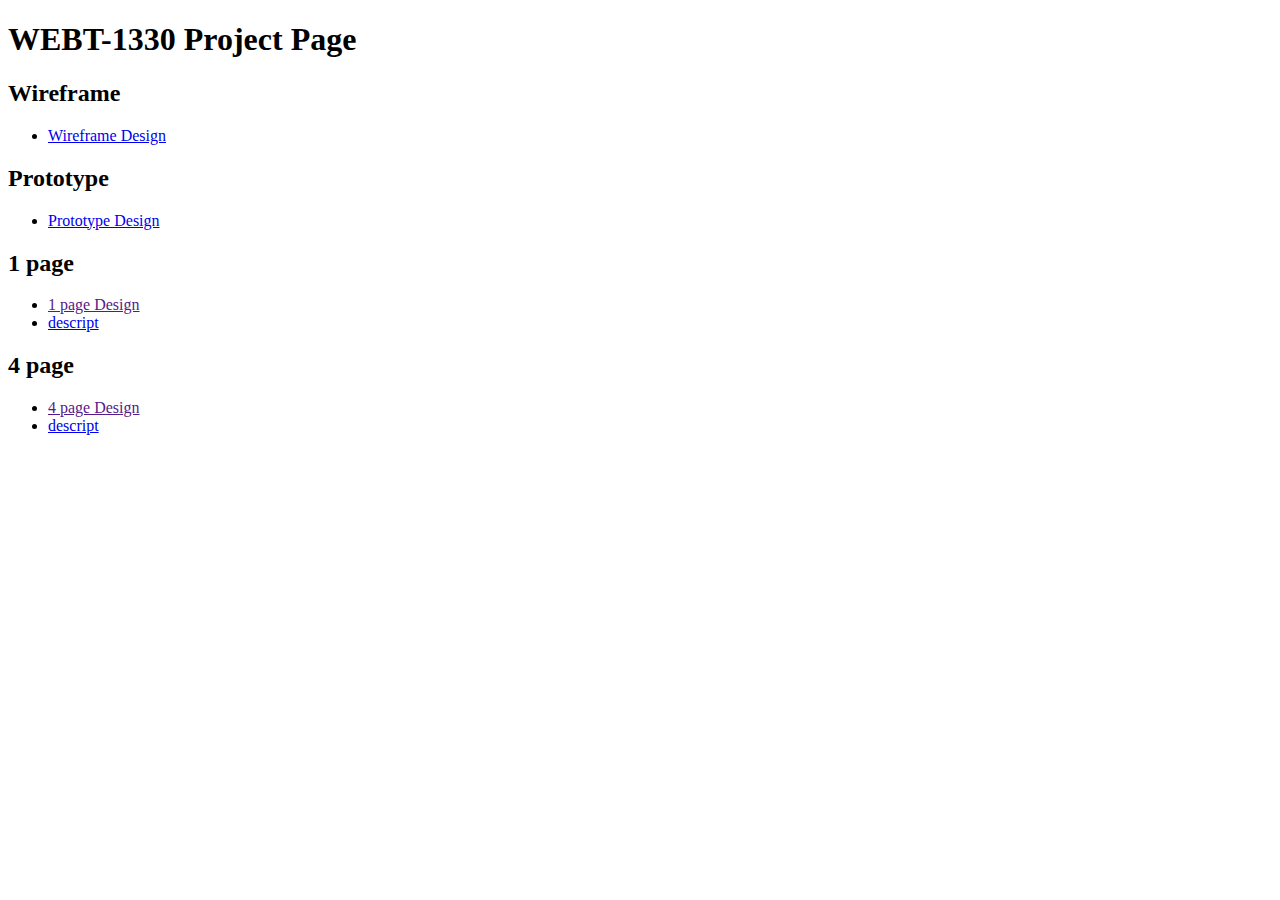
==== index.html @ ecc48e7e "Update index.html" ====
<!DOCTYPE html>
<html lang="en">

<head>
    <meta charset="UTF-8">
    <meta http-equiv="X-UA-Compatible" content="IE=edge">
    <meta name="viewport" content="width=device-width, initial-scale=1.0">
    <title>WEBT-1330 Project Page</title>
</head>

<body>
    <h1>WEBT-1330 Project Page</h1> 
    

    <h2>Wireframe</h2>
    <ul>
        <li><a href="https://www.figma.com/design/LzE3Sfrojej6yepuqAhAP5/1st-Wireframe?node-id=0-1&p=f&t=ECqfQna3Ju6eGjl6-0" target="_blank">Wireframe Design</a></li> 
    </ul>
    
    <h2>Prototype</h2>
    <ul>
        <li><a href="https://www.figma.com/design/WoFSQrHuBCnLStmVNZ8WYy/1st-Prototyping?node-id=0-1&p=f&t=iUpJXBnB74srs7uS-0" target="_blank">Prototype Design</a></li> 
    </ul>
    
    <h2>1 page</h2>
    <ul>
        <li><a href="" target="_blank">1 page Design</a></li> 
        <li><a href="/index.html" target="_blank">descript</a></li>
    </ul>
    
    <h2>4 page</h2> 
    <ul>
        <li><a href="" target="_blank">4 page Design</a></li>
        <li><a href="/index.html" target="_blank">descript</a></li>
    </ul>

</body>

</html>
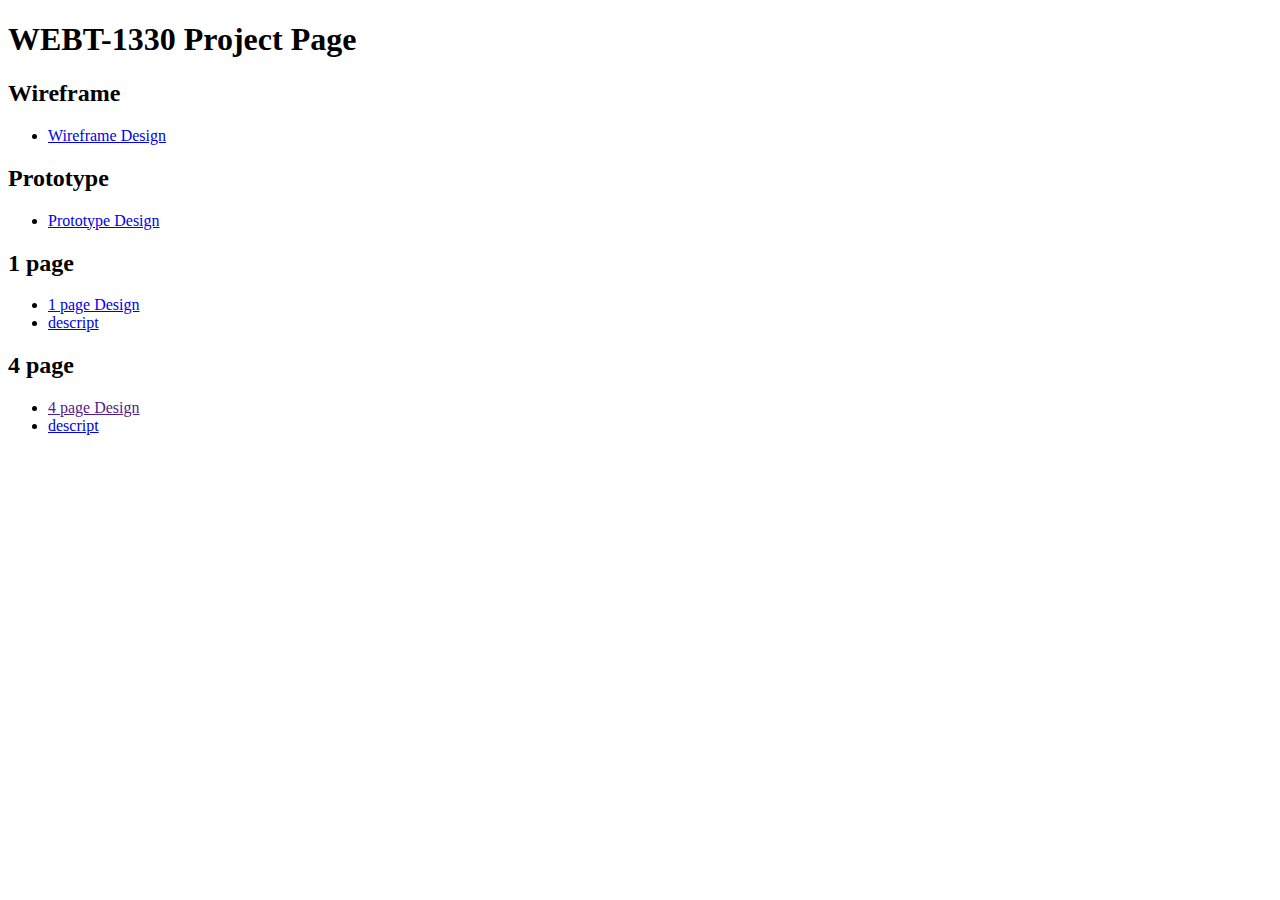
==== commit 8abf71fd: "u" ====
--- a/index.html
+++ b/index.html
@@ -24,7 +24,7 @@
     
     <h2>1 page</h2>
     <ul>
-        <li><a href="" target="_blank">1 page Design</a></li> 
+        <li><a href="https://www.figma.com/design/OUxYv4oOd1HztiSwltjSwr/1-page?node-id=0-1&p=f&t=Sr0xMEYArfg7hx8s-0" target="_blank">1 page Design</a></li> 
         <li><a href="/index.html" target="_blank">descript</a></li>
     </ul>
     
@@ -36,4 +36,4 @@
 
 </body>
 
-</html>
+</html>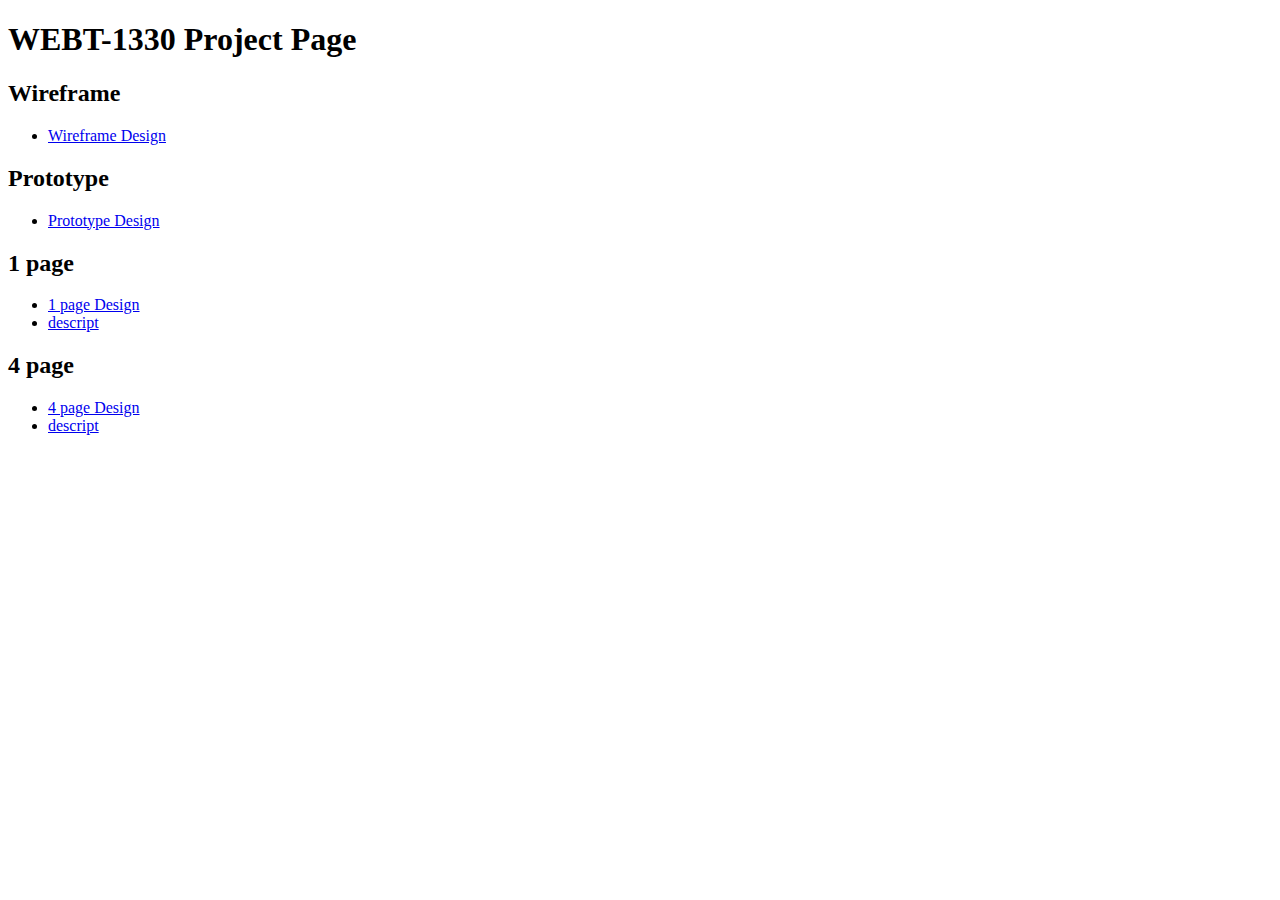
==== commit 8a20f77c: "u" ====
--- a/index.html
+++ b/index.html
@@ -30,7 +30,7 @@
     
     <h2>4 page</h2> 
     <ul>
-        <li><a href="" target="_blank">4 page Design</a></li>
+        <li><a href="https://www.figma.com/design/Zn2Ksx4eWD65cVpwHNCXgk/figma1?node-id=133-828&t=VRXD3nv1rasdMS84-0" target="_blank">4 page Design</a></li>
         <li><a href="/index.html" target="_blank">descript</a></li>
     </ul>
 
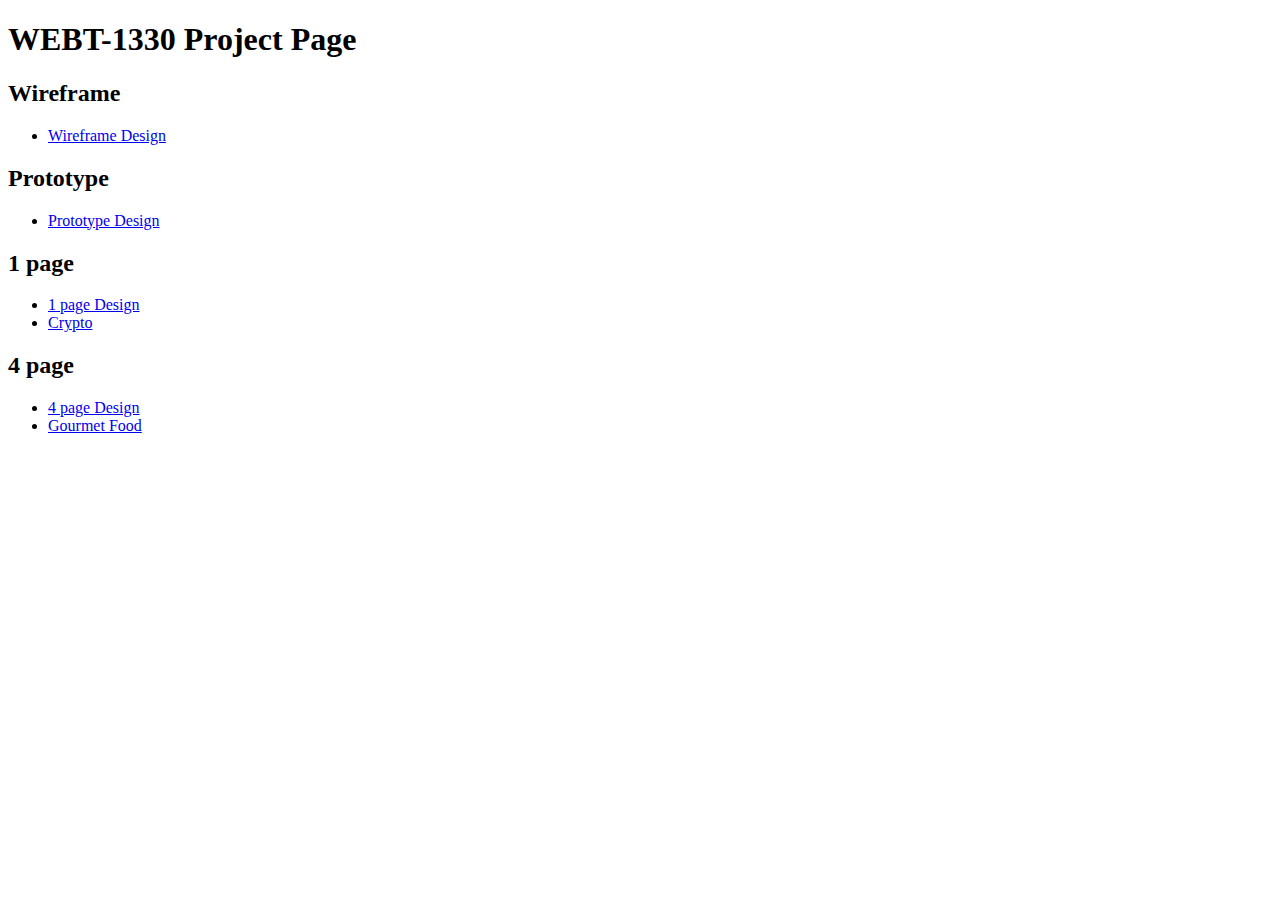
==== commit 39ed4a11: "Update index.html" ====
--- a/index.html
+++ b/index.html
@@ -25,13 +25,13 @@
     <h2>1 page</h2>
     <ul>
         <li><a href="https://www.figma.com/design/OUxYv4oOd1HztiSwltjSwr/1-page?node-id=0-1&p=f&t=Sr0xMEYArfg7hx8s-0" target="_blank">1 page Design</a></li> 
-        <li><a href="/index.html" target="_blank">descript</a></li>
+        <li><a href="Crypto.html/index.html" target="_blank">Crypto</a></li>
     </ul>
     
     <h2>4 page</h2> 
     <ul>
         <li><a href="https://www.figma.com/design/Zn2Ksx4eWD65cVpwHNCXgk/figma1?node-id=133-828&t=VRXD3nv1rasdMS84-0" target="_blank">4 page Design</a></li>
-        <li><a href="/index.html" target="_blank">descript</a></li>
+        <li><a href="/index.html" target="_blank">Gourmet Food</a></li>
     </ul>
 
 </body>
